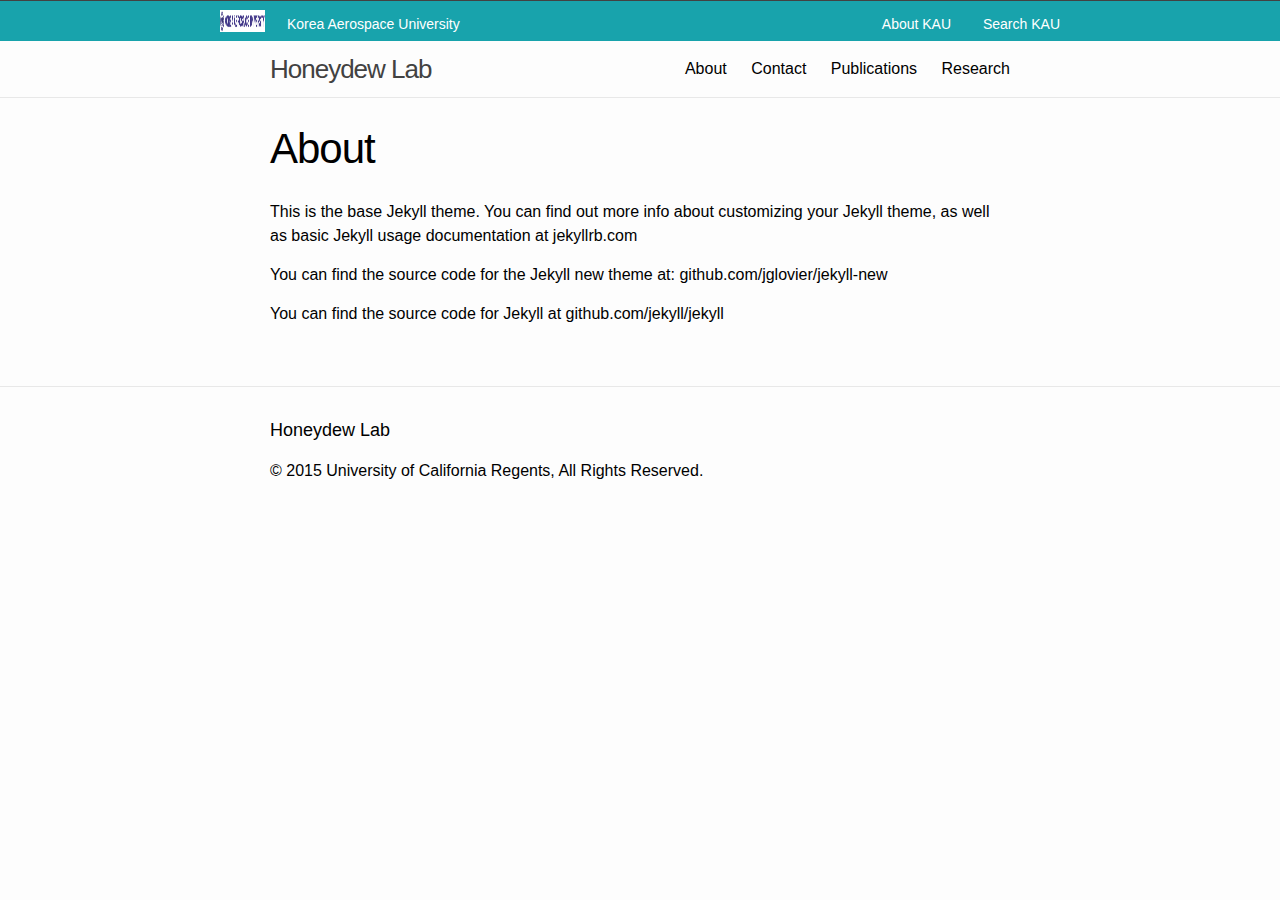
==== about/index.html @ c2e379bd "Update: KAU logo" ====
<!DOCTYPE html>
<html>

  <head>
    <meta charset="utf-8">
    <meta name="viewport" content="width=device-width initial-scale=1" />
    <meta http-equiv="X-UA-Compatible" content="IE=edge">

    <title>About</title>
    <meta name="description" content="Write an awesome description for your new site here. You can edit this line in _config.yml. It will appear in your document head meta (for Google search results) and in your feed.xml site description.
">

    <link rel="stylesheet" href="/css/main.css">
    <link rel="canonical" href="http://yourdomain.com//about/">
</head>


  <body>

    <header class="site-header">
		
		<div class="top-banner logo teal">
	        <div class="inner">
	            <div>
	                <a class="logotype" href="http://www.hangkong.ac.kr/web/english/index.do">
	                    <span>Korea Aerospace University</span>
	                </a>
	            </div>
	            <div class="nav">
	                <ul class="top-banner-menu">
	                    <li><a href="http://www.hangkong.ac.kr/web/english/index.do">About KAU</a></li>
	                    <li><a href="http://www.hangkong.ac.kr/web/english/index.do">Search KAU</a></li>
	                </ul>
	            </div>
	        </div>
	    </div>

  <div class="wrapper">

    <a class="site-title" href="/">Honeydew Lab</a>

    <nav class="site-nav">
      <a href="#" class="menu-icon">
        <svg viewBox="0 0 18 15">
          <path fill="#424242" d="M18,1.484c0,0.82-0.665,1.484-1.484,1.484H1.484C0.665,2.969,0,2.304,0,1.484l0,0C0,0.665,0.665,0,1.484,0 h15.031C17.335,0,18,0.665,18,1.484L18,1.484z"/>
          <path fill="#424242" d="M18,7.516C18,8.335,17.335,9,16.516,9H1.484C0.665,9,0,8.335,0,7.516l0,0c0-0.82,0.665-1.484,1.484-1.484 h15.031C17.335,6.031,18,6.696,18,7.516L18,7.516z"/>
          <path fill="#424242" d="M18,13.516C18,14.335,17.335,15,16.516,15H1.484C0.665,15,0,14.335,0,13.516l0,0 c0-0.82,0.665-1.484,1.484-1.484h15.031C17.335,12.031,18,12.696,18,13.516L18,13.516z"/>
        </svg>
      </a>

      <div class="trigger">
        
          
          <a class="page-link" href="/about/">About</a>
          
        
          
          <a class="page-link" href="/contact/">Contact</a>
          
        
          
        
          
        
          
        
          
          <a class="page-link" href="/publications/">Publications</a>
          
        
          
          <a class="page-link" href="/research/">Research</a>
          
        
      </div>
    </nav>

  </div>

</header>


    <div class="page-content">
      <div class="wrapper">
        <div class="post">

  <header class="post-header">
    <h1 class="post-title">About</h1>
  </header>

  <article class="post-content">
    <p>This is the base Jekyll theme. You can find out more info about customizing your Jekyll theme, as well as basic Jekyll usage documentation at <a href="http://jekyllrb.com/">jekyllrb.com</a></p>

<p>You can find the source code for the Jekyll new theme at: <a href="https://github.com/jglovier/jekyll-new">github.com/jglovier/jekyll-new</a></p>

<p>You can find the source code for Jekyll at <a href="https://github.com/jekyll/jekyll">github.com/jekyll/jekyll</a></p>

  </article>

</div>

      </div>
    </div>

    <footer class="site-footer">

<div class="wrapper">

   	<h2 class="footer-heading">Honeydew Lab</h2>
<div id="footer">
<div class="footer">© 2015 University of California Regents, All Rights Reserved.</div>
</div>

</footer>

  </body>

</html>
---- css/main.css ----
/** Reset some basic elements */
body, h1, h2, h3, h4, h5, h6, p, blockquote, pre, hr, dl, dd, ol, ul, figure { margin: 0; padding: 0; }

/** Basic styling */
body { font-family: Helvetica, Arial, sans-serif; font-size: 16px; line-height: 1.5; font-weight: 300; color: #000000; background-color: #fdfdfd; -webkit-text-size-adjust: 100%; }

/** Set `margin-bottom` to maintain vertical rhythm */
h1, h2, h3, h4, h5, h6, p, blockquote, pre, ul, ol, dl, figure, .highlight { margin-bottom: 15px; }

/** Images */
img { max-width: 100%; vertical-align: middle; }

/** Figures */
figure > img { display: block; }

figcaption { font-size: 14px; }

/** Lists */
ul, ol { margin-left: 30px; }

li > ul, li > ol { margin-bottom: 0; }

/** Headings */
h1, h2, h3, h4, h5, h6 { font-weight: 300; }

/** Links */
a { color: #000000; text-decoration: none; }

a:visited { color: black; }

a:hover { color: #000000; text-decoration: underline; }

/** Blockquotes */
blockquote { color: #828282; border-left: 4px solid #e8e8e8; padding-left: 15px; font-size: 18px; letter-spacing: -1px; font-style: italic; }

blockquote > :last-child { margin-bottom: 0; }

/** Code formatting */
pre, code { font-size: 15px; border: 1px solid #e8e8e8; border-radius: 3px; background-color: #eef; }

code { padding: 1px 5px; }

pre { padding: 8px 12px; overflow-x: scroll; }

pre > code { border: 0; padding-right: 0; padding-left: 0; }

/** Wrapper */
.wrapper { max-width: -webkit-calc(800px - (30px * 2)); max-width: calc(800px - (30px * 2)); margin-right: auto; margin-left: auto; padding-right: 30px; padding-left: 30px; }

@media screen and (max-width: 800px) { .wrapper { max-width: -webkit-calc(800px - (30px)); max-width: calc(800px - (30px)); padding-right: 15px; padding-left: 15px; } }

/** Clearfix */
.footer-col-wrapper:after, .wrapper:after { content: ""; display: table; clear: both; }

/** Icons */
.icon > svg { display: inline-block; width: 16px; height: 16px; vertical-align: middle; }

.icon > svg path { fill: #828282; }

/** Site header */
.site-header { border-top: 1px solid #424242; border-bottom: 1px solid #e8e8e8; min-height: 56px; position: relative; }

.site-title { font-size: 26px; line-height: 56px; letter-spacing: -1px; margin-bottom: 0; float: left; }

.site-title, .site-title:visited { color: #424242; }

/* UCSF Banner */
/* Layout */
.top-banner, .top-banner div { -webkit-box-sizing: border-box; -moz-box-sizing: border-box; box-sizing: border-box; }

.top-banner { background: #052049; height: 32px; font-size: 14px; text-align: center; width: 100%; }

.top-banner .inner { margin: 0 auto; width: 900px; }

.top-banner div.inner div { float: left; padding: 8px 0 7px 30px; text-align: left; }

.top-banner.logo div.inner div { padding: 13px 0 13px 0; }

.top-banner.logo, .top-banner.logo .inner, .top-banner.logo div.inner div { height: 40px; }

.top-banner div.inner div.nav { float: right; padding-right: 16px; text-align: right; }

.top-banner ul, .top-banner li { display: inline; margin: 0; padding: 0; }

.top-banner a { color: #ffffff; display: inline; text-decoration: none; }

.top-banner a:hover { text-decoration: underline; }

.top-banner.logo .inner { height: 40px; background: url("../img/kau-logo.gif") 30px 50% no-repeat; padding-left: 97px; }

/** Browser-hack, targets everything but IE8 and below. @link http://browserhacks.com/#hack-1aaa2cce9e371d212109d5b1b8229ef6 */
:root .top-banner.logo .inner { background: url("../img/kau-logo.gif") 30px 50% no-repeat; background-size: 45px 22px; }

.top-banner-menu a { padding: 0 14px; }

.top-banner.teal { background: #18a3ac; }

/* Responsive */
@media screen and (min-width: 660px) and (max-width: 1229px) { .top-banner .inner { width: 100%; } }

@media screen and (max-width: 659px) { .top-banner.logo, .top-banner.logo .inner, .top-banner.logo div.inner div { height: 30px; } .top-banner .inner { width: 100%; } .top-banner.logo .inner { background: url("../img/kau-logo-mobile.gif") 30px 50% no-repeat; padding-left: 87px; } :root .top-banner.logo .inner { background-size: 37px 18px; } .top-banner div.inner div { height: 30px; padding: 8px 0 8px 30px; width: 100%; } .top-banner.logo div.inner div { padding: 8px 0 8px 0; } .top-banner .logo span, .top-banner div.inner div.nav { display: none; } }

/*end of the UCSF banner*/
.site-nav { float: right; line-height: 56px; }

.site-nav .menu-icon { display: none; }

.site-nav .page-link { color: #000000; line-height: 1.5; }

.site-nav .page-link:not(:first-child) { margin-left: 20px; }

@media screen and (max-width: 600px) { .site-nav { position: absolute; top: 9px; right: 30px; background-color: #fdfdfd; border: 1px solid #e8e8e8; border-radius: 5px; text-align: right; } .site-nav .menu-icon { display: block; float: right; width: 36px; height: 26px; line-height: 0; padding-top: 10px; text-align: center; } .site-nav .menu-icon > svg { width: 18px; height: 15px; } .site-nav .menu-icon > svg path { fill: #424242; } .site-nav .trigger { clear: both; display: none; } .site-nav:hover .trigger { display: block; padding-bottom: 5px; } .site-nav .page-link { display: block; padding: 5px 10px; } }

/** Site footer */
.site-footer { border-top: 1px solid #e8e8e8; padding: 30px 0; }

.footer-heading { font-size: 18px; margin-bottom: 15px; }

.contact-list, .social-media-list { list-style: none; margin-left: 0; }

.footer-col-wrapper { font-size: 15px; color: #828282; margin-left: -15px; }

.footer-col { float: left; margin-bottom: 15px; padding-left: 15px; }

.footer-col-1 { width: -webkit-calc(35% - (30px / 2)); width: calc(35% - (30px / 2)); }

.footer-col-2 { width: -webkit-calc(20% - (30px / 2)); width: calc(20% - (30px / 2)); }

.footer-col-3 { width: -webkit-calc(45% - (30px / 2)); width: calc(45% - (30px / 2)); }

@media screen and (max-width: 800px) { .footer-col-1, .footer-col-2 { width: -webkit-calc(50% - (30px / 2)); width: calc(50% - (30px / 2)); } .footer-col-3 { width: -webkit-calc(100% - (30px / 2)); width: calc(100% - (30px / 2)); } }

@media screen and (max-width: 600px) { .footer-col { float: none; width: -webkit-calc(100% - (30px / 2)); width: calc(100% - (30px / 2)); } }

/** Page content */
.page-content { padding: 30px 0; }

.page-heading { font-size: 20px; }

.post-list { margin-left: 0; list-style: none; }

.post-list > li { margin-bottom: 30px; }

.post-meta { font-size: 14px; color: #828282; }

.post-link { display: block; font-size: 24px; }

/** Posts */
.post-header { margin-bottom: 30px; }

.post-title { font-size: 42px; letter-spacing: -1px; line-height: 1; }

@media screen and (max-width: 800px) { .post-title { font-size: 36px; } }

.post-content { margin-bottom: 30px; }

.post-content h2 { font-size: 32px; }

@media screen and (max-width: 800px) { .post-content h2 { font-size: 28px; } }

.post-content h3 { font-size: 26px; }

@media screen and (max-width: 800px) { .post-content h3 { font-size: 22px; } }

.post-content h4 { font-size: 20px; }

@media screen and (max-width: 800px) { .post-content h4 { font-size: 18px; } }

/** Syntax highlighting styles */
.highlight { background: #fff; }

.highlight .c { color: #998; font-style: italic; }

.highlight .err { color: #a61717; background-color: #e3d2d2; }

.highlight .k { font-weight: bold; }

.highlight .o { font-weight: bold; }

.highlight .cm { color: #998; font-style: italic; }

.highlight .cp { color: #999; font-weight: bold; }

.highlight .c1 { color: #998; font-style: italic; }

.highlight .cs { color: #999; font-weight: bold; font-style: italic; }

.highlight .gd { color: #000; background-color: #fdd; }

.highlight .gd .x { color: #000; background-color: #faa; }

.highlight .ge { font-style: italic; }

.highlight .gr { color: #a00; }

.highlight .gh { color: #999; }

.highlight .gi { color: #000; background-color: #dfd; }

.highlight .gi .x { color: #000; background-color: #afa; }

.highlight .go { color: #888; }

.highlight .gp { color: #555; }

.highlight .gs { font-weight: bold; }

.highlight .gu { color: #aaa; }

.highlight .gt { color: #a00; }

.highlight .kc { font-weight: bold; }

.highlight .kd { font-weight: bold; }

.highlight .kp { font-weight: bold; }

.highlight .kr { font-weight: bold; }

.highlight .kt { color: #458; font-weight: bold; }

.highlight .m { color: #099; }

.highlight .s { color: #d14; }

.highlight .na { color: #008080; }

.highlight .nb { color: #0086B3; }

.highlight .nc { color: #458; font-weight: bold; }

.highlight .no { color: #008080; }

.highlight .ni { color: #800080; }

.highlight .ne { color: #900; font-weight: bold; }

.highlight .nf { color: #900; font-weight: bold; }

.highlight .nn { color: #555; }

.highlight .nt { color: #000080; }

.highlight .nv { color: #008080; }

.highlight .ow { font-weight: bold; }

.highlight .w { color: #bbb; }

.highlight .mf { color: #099; }

.highlight .mh { color: #099; }

.highlight .mi { color: #099; }

.highlight .mo { color: #099; }

.highlight .sb { color: #d14; }

.highlight .sc { color: #d14; }

.highlight .sd { color: #d14; }

.highlight .s2 { color: #d14; }

.highlight .se { color: #d14; }

.highlight .sh { color: #d14; }

.highlight .si { color: #d14; }

.highlight .sx { color: #d14; }

.highlight .sr { color: #009926; }

.highlight .s1 { color: #d14; }

.highlight .ss { color: #990073; }

.highlight .bp { color: #999; }

.highlight .vc { color: #008080; }

.highlight .vg { color: #008080; }

.highlight .vi { color: #008080; }

.highlight .il { color: #099; }

/*# sourceMappingURL=main.css.map */
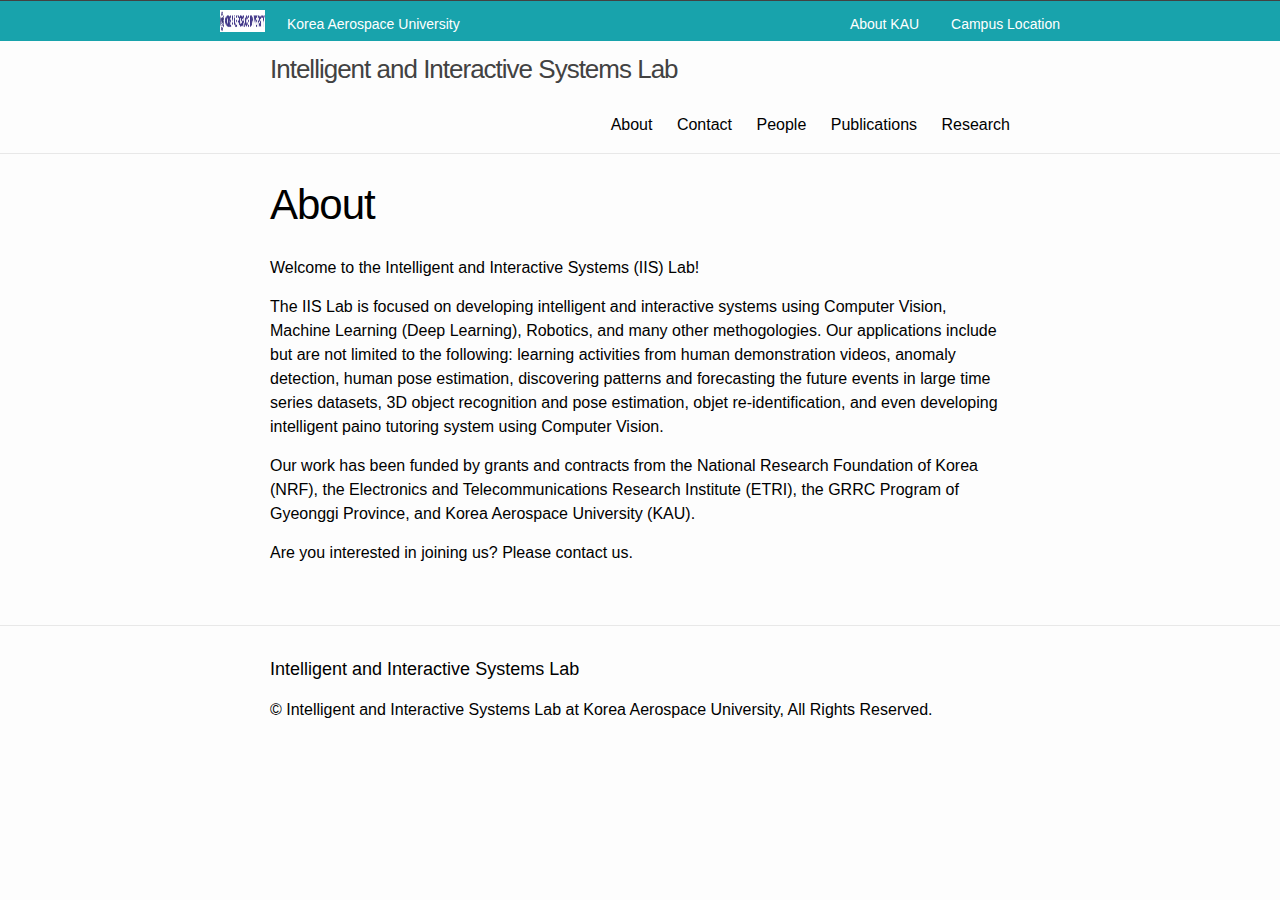
==== commit 2dd927c2: "Added: ppl tab" ====
--- a/about/index.html
+++ b/about/index.html
@@ -11,7 +11,7 @@
 ">
 
     <link rel="stylesheet" href="/css/main.css">
-    <link rel="canonical" href="http://yourdomain.com//about/">
+    <link rel="canonical" href="http://iislabkau.github.io//about/">
 </head>
 
 
@@ -28,8 +28,8 @@
 	            </div>
 	            <div class="nav">
 	                <ul class="top-banner-menu">
-	                    <li><a href="http://www.hangkong.ac.kr/web/english/index.do">About KAU</a></li>
-	                    <li><a href="http://www.hangkong.ac.kr/web/english/index.do">Search KAU</a></li>
+	                    <li><a href="http://www.hangkong.ac.kr/web/pages/gc5460h.do">About KAU</a></li>
+	                    <li><a href="http://www.hangkong.ac.kr/web/pages/gc68388h.do">Campus Location</a></li>
 	                </ul>
 	            </div>
 	        </div>
@@ -37,7 +37,7 @@
 
   <div class="wrapper">
 
-    <a class="site-title" href="/">Honeydew Lab</a>
+    <a class="site-title" href="/">Intelligent and Interactive Systems Lab</a>
 
     <nav class="site-nav">
       <a href="#" class="menu-icon">
@@ -65,6 +65,10 @@
           
         
           
+          <a class="page-link" href="/people/">People</a>
+          
+        
+          
           <a class="page-link" href="/publications/">Publications</a>
           
         
@@ -89,11 +93,15 @@
   </header>
 
   <article class="post-content">
-    <p>This is the base Jekyll theme. You can find out more info about customizing your Jekyll theme, as well as basic Jekyll usage documentation at <a href="http://jekyllrb.com/">jekyllrb.com</a></p>
+    <p>Welcome to the Intelligent and Interactive Systems (IIS) Lab!</p>
 
-<p>You can find the source code for the Jekyll new theme at: <a href="https://github.com/jglovier/jekyll-new">github.com/jglovier/jekyll-new</a></p>
+<p>The IIS Lab is focused on developing intelligent and interactive systems using Computer Vision, Machine Learning (Deep Learning), Robotics, and many other methogologies. Our applications include but are not limited to the following: learning activities from human demonstration videos, anomaly detection, human pose estimation, discovering patterns and forecasting the future events in large time series datasets, 3D object recognition and pose estimation, objet re-identification, and even developing intelligent paino tutoring system using Computer Vision.</p>
 
-<p>You can find the source code for Jekyll at <a href="https://github.com/jekyll/jekyll">github.com/jekyll/jekyll</a></p>
+<p>Our work has been funded by grants and contracts from the National Research Foundation of Korea (NRF), the Electronics and Telecommunications Research Institute (ETRI), the GRRC Program of Gyeonggi Province, and Korea Aerospace University (KAU).</p>
+
+<p>Are you interested in joining us?
+Please <a href="/contact">contact</a> us.</p>
+
 
   </article>
 
@@ -106,13 +114,14 @@
 
 <div class="wrapper">
 
-   	<h2 class="footer-heading">Honeydew Lab</h2>
+   	<h2 class="footer-heading">Intelligent and Interactive Systems Lab</h2>
 <div id="footer">
-<div class="footer">© 2015 University of California Regents, All Rights Reserved.</div>
+<div class="footer">© Intelligent and Interactive Systems Lab at Korea Aerospace University, All Rights Reserved.</div>
 </div>
 
 </footer>
 
+
   </body>
 
 </html>
